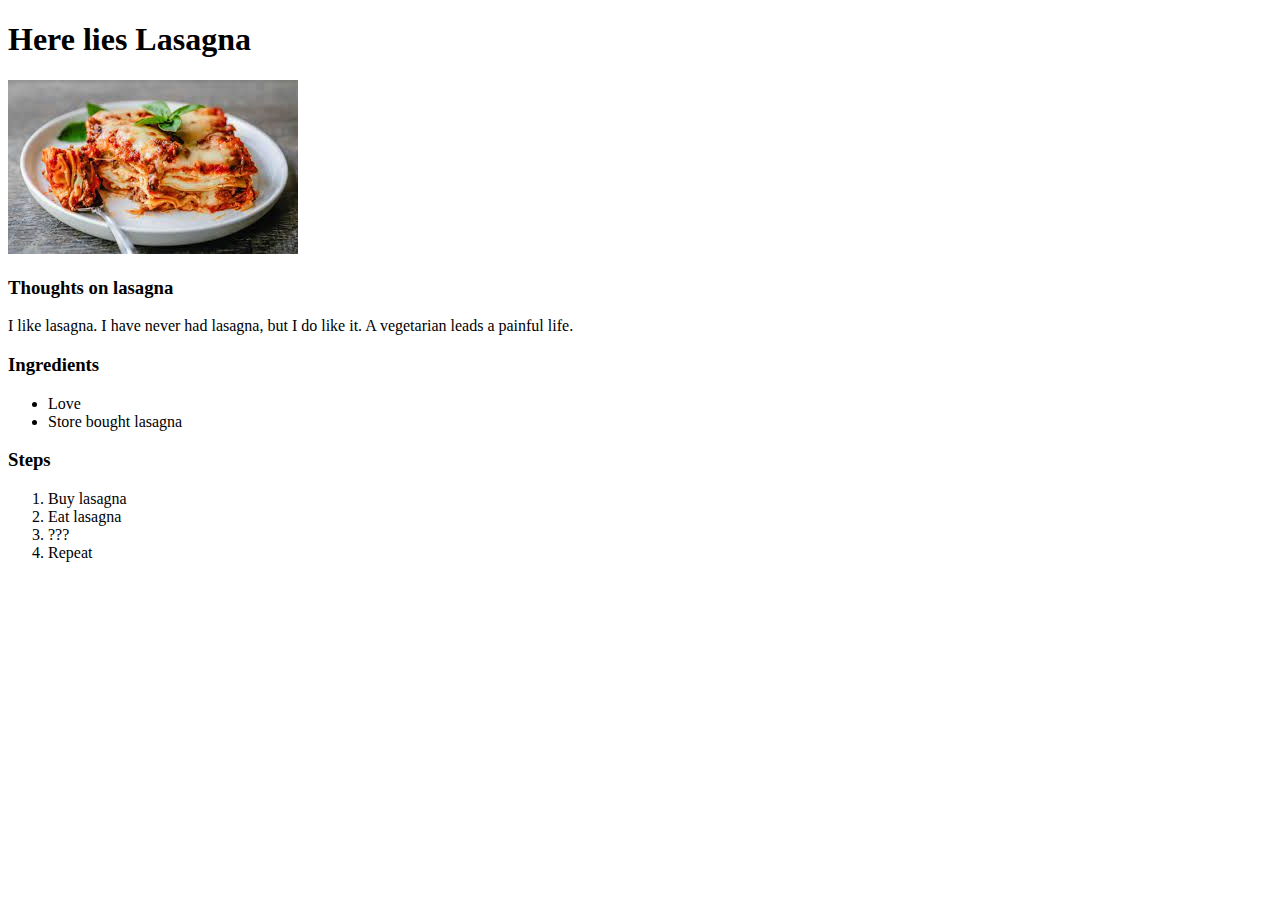
==== recipes/lasagna.html @ df118ee1 "Tried to add my work to GitHub" ====
<!DOCTYPE html>

<html lang="en">

    <head>
        <meta charset="utf-8">
        <title>Lasagna Page</title>
    </head>
    
    <body>
        <h1>Here lies Lasagna</h1>
        <img src="../images/lasagna.jpeg" alt="Picture of lasagna">
        <h3>Thoughts on lasagna</h3>
        <p>I like lasagna. I have never had lasagna, but I do like it. A vegetarian leads a painful life.</p>
        <h3>Ingredients</h3>
        <ul>
            <li>Love</li>
            <li>Store bought lasagna</li>
        </ul>
        <h3>Steps</h3>
        <ol>
            <li>Buy lasagna</li>
            <li>Eat lasagna</li>
            <li>???</li>
            <li>Repeat</li>
        </ol>
    </body>

</html>
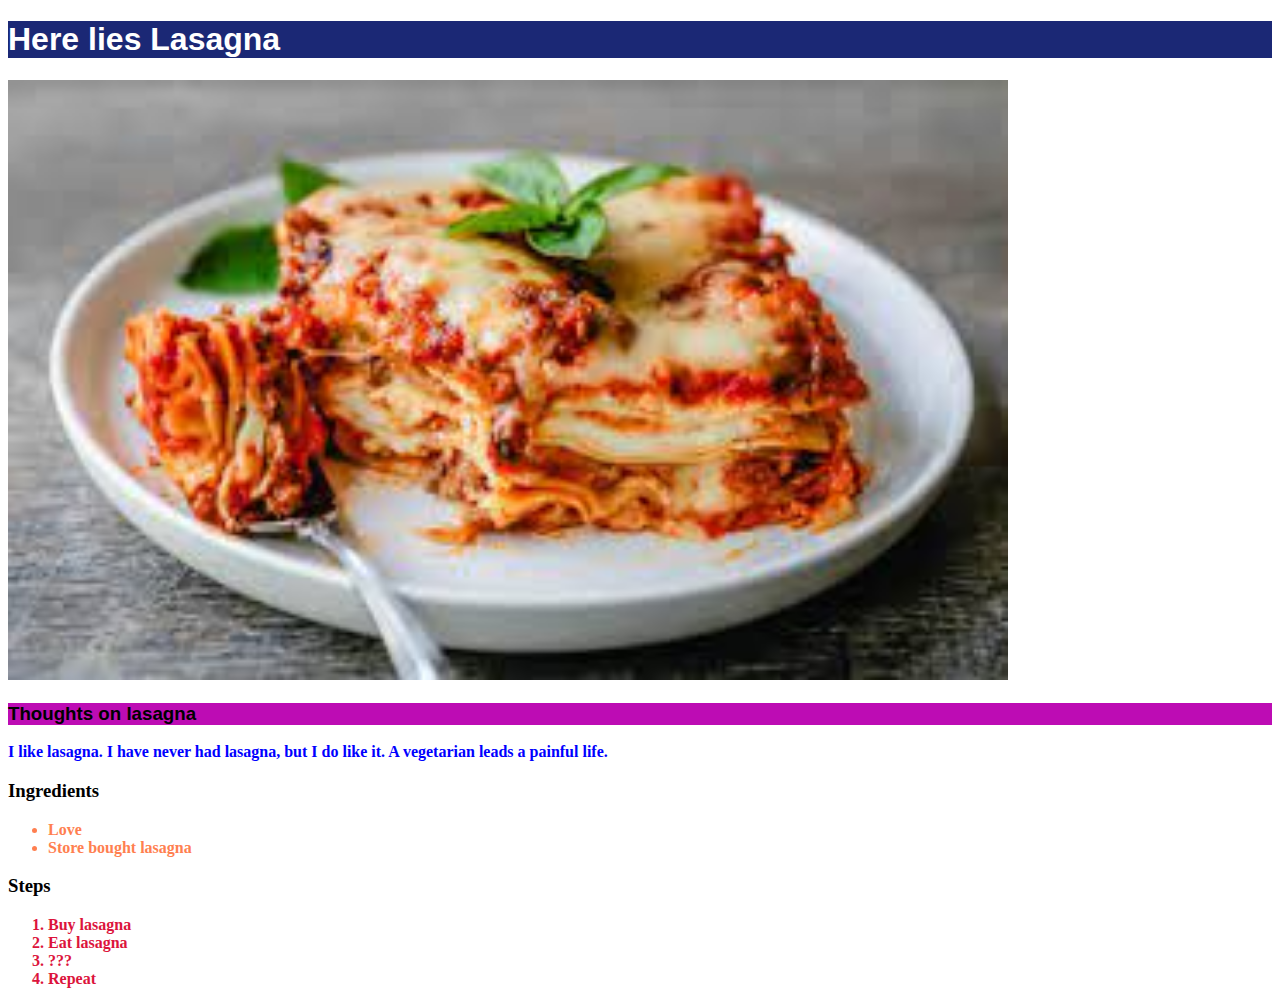
==== commit e6bd5df6: "Updated site with a bit of css" ====
--- a/recipes/lasagna.html
+++ b/recipes/lasagna.html
@@ -3,22 +3,23 @@
 <html lang="en">
 
     <head>
+        <link rel="stylesheet" href="../style.css">
         <meta charset="utf-8">
         <title>Lasagna Page</title>
     </head>
     
     <body>
-        <h1>Here lies Lasagna</h1>
-        <img src="../images/lasagna.jpeg" alt="Picture of lasagna">
-        <h3>Thoughts on lasagna</h3>
-        <p>I like lasagna. I have never had lasagna, but I do like it. A vegetarian leads a painful life.</p>
+        <h1 class="main-heading">Here lies Lasagna</h1>
+        <img src="../images/lasagna.jpeg" alt="Picture of lasagna" style="height:600px; width:auto;">
+        <h3 class = "sub-heading">Thoughts on lasagna</h3>
+        <p id="para">I like lasagna. I have never had lasagna, but I do like it. A vegetarian leads a painful life.</p>
         <h3>Ingredients</h3>
-        <ul>
+        <ul class ="l1">
             <li>Love</li>
             <li>Store bought lasagna</li>
         </ul>
         <h3>Steps</h3>
-        <ol>
+        <ol class="l2">
             <li>Buy lasagna</li>
             <li>Eat lasagna</li>
             <li>???</li>
--- a/style.css
+++ b/style.css
@@ -0,0 +1,29 @@
+.main-heading{
+    background-color: rgb(27, 40, 117);
+    color : white;
+    font-family:"Algerian","Helvetica",sans-serif;
+}
+
+
+.link,
+.sub-heading{
+    background-color: rgb(189, 12, 180);
+    color : black;
+    font-family:"Algerian","Helvetica",sans-serif;
+    font-weight:bolder;
+}
+
+#para{
+    font-weight:bold;
+    color:blue;
+}
+
+.l1{
+    color:coral;
+    font-weight:bold;
+}
+
+.l2{
+    color:crimson;
+    font-weight:bolder;
+}